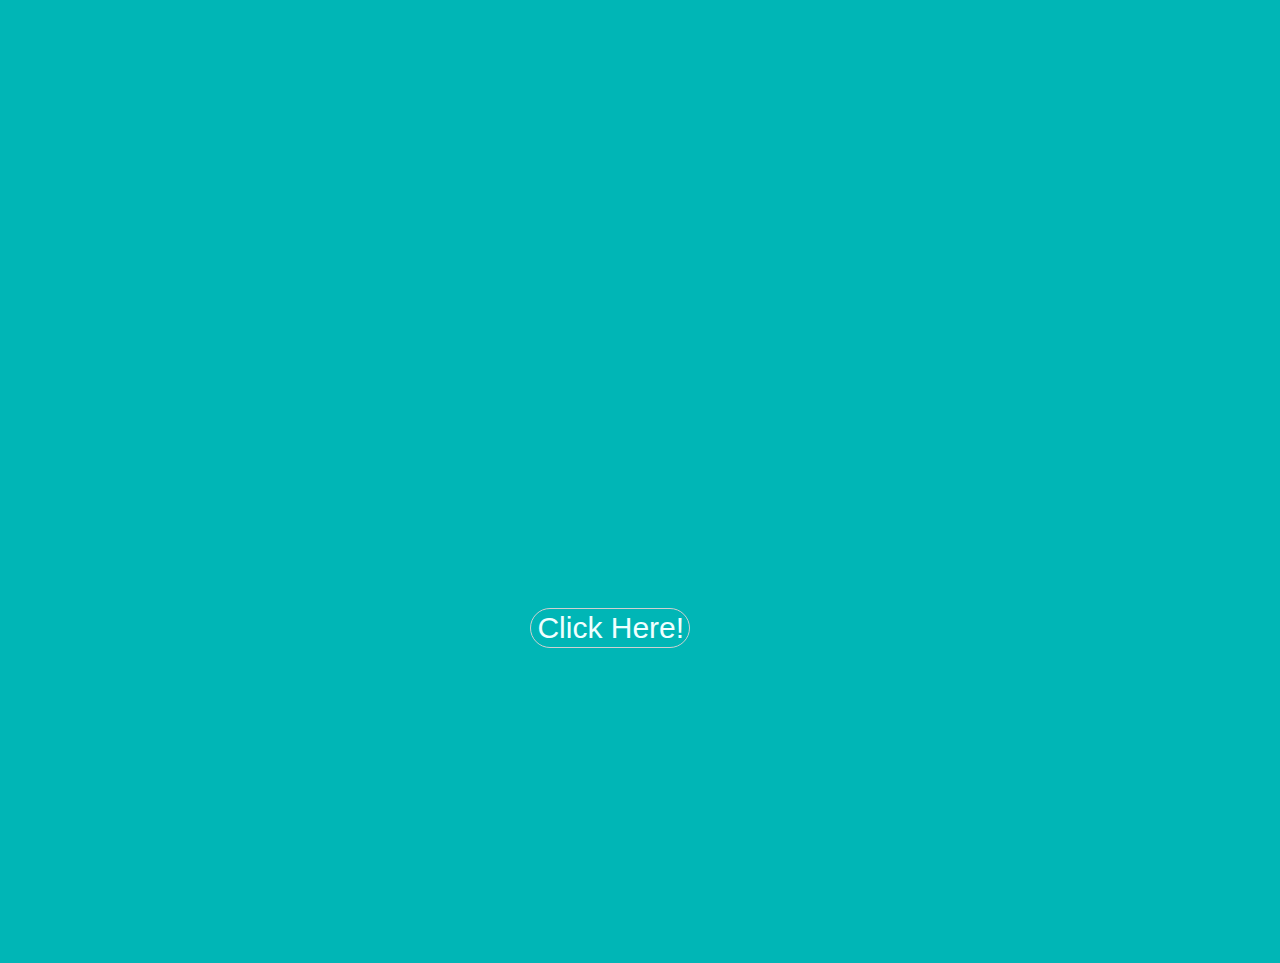
==== index.html @ 409e5044 "Update index.html" ====
<!DOCTYPE html>
<html>
<head>
    <meta charset="utf-8">
    <meta http-equiv="X-UA-Compatible" content="IE=edge">
    <title>HAPPY NOWRUZ - HYF</title>
    <meta name="viewport" content="width=device-width, initial-scale=1">
    <link rel="stylesheet" type="text/css" media="screen" href="assets/styleSheet.css">
    <script src=""></script>
</head>
<body>
    <h1 id="HYF">HYF</h1>
    <h1 id="nowruz">HAPPY NOWRUZ</h1>
    <input id="button" type="button" value="Click Here!" onclick="href='https://github.com/RohanYarburg/Nowruz-HYF/blob/master/index2.html'">
    <div id="smoke">
        <span class="s0"></span>
        <span class="s1"></span>
        <span class="s2"></span>
        <span class="s3"></span>
        <span class="s4"></span>
        <span class="s5"></span>
        <span class="s6"></span>
        <span class="s7"></span>
        <span class="s8"></span>
        <span class="s9"></span>
      </div>
</body>
</html>
---- assets/styleSheet.css ----
#nowruz{
    background-image: url(assets/dancing.JPG);
    -webkit-text-fill-color: transparent;
    -webkit-background-clip: text;
    -webkit-animation-name: masked-animation;
    -webkit-animation-duration: 8s;
    -webkit-animation-iteration-count: infinite;
    -webkit-animation-timing-function: linear;
    position: absolute;
    margin: auto;
    text-align: center;
    top: 0%;
    width: 100%;
    font-size: 200px;
    opacity: 0.9;
    font-family: 'Open Sans', sans-serif;
}
    
#HYF {
    background-image: url( assets/barley-grass.jpg );
    -webkit-text-fill-color: transparent;
    -webkit-background-clip: text;
    -webkit-animation-name: masked-animation;
    -webkit-animation-duration: 8s;
    -webkit-animation-iteration-count: infinite;
    -webkit-animation-timing-function: linear;
    position: absolute;
    margin: auto;
    text-align: center;
    top: 70%;
    width: 100%;
    font-size: 200px;
    opacity: 0.9;
    font-family: 'Open Sans', sans-serif;
}

html,
body {
    margin: 0;
    padding: 0;
    background-color: rgb(0, 182, 182);
    text-align: center;
}
  
  
  @-webkit-keyframes masked-animation {
    0% {
      background-position: left center;
    }
    100% {
      background-position: right center;
    }
}

/* button */

#button {
    position: absolute;
    bottom: 5px; left: 50%; margin-left:-20px;
    height: 40px; width: 160px;
    border: 1px solid #d0d0d0;
    border-radius: 60px;
    font-size: 30px;
    color: azure;
    z-index: 2;
    background-color: transparent;
    left: 43%; bottom: 28%;
}

#button:hover{
    background-color: chartreuse;
}

/* smoke */

#smoke {
	position: absolute;
	z-index: 3;
	width: 1px; height: 160px;
	left: 48%; bottom: -7%;
}

/* smoke balls */

#smoke span { 
  display: block;
	position: absolute;
	bottom: -35px; left: 50%; margin-left:-20px;
	height: 0px; width: 0px;
	border: 55px solid rgb(214, 247, 68);
	border-radius: 55px;
  left: -14px;
  opacity: 0;
  transform: scale(0.2);
  z-index: 1;
}

/* Smoke animation */

@keyframes smokeL {
	0%   { transform: scale(0.2) translate(0, 0) }
	10%  { opacity: 0.9; transform: scale(0.2) translate(0, -5px) }
	100% { opacity: 0; transform: scale(2) translate(-250px, -250px) }
}

@keyframes smokeR {
	0%   { transform: scale(0.2) translate(0, 0) }
	10%  { opacity: 0.9; transform: scale(0.2) translate(0px, -5px) }
	100% { opacity: 0; transform: scale(2) translate(250px, -250px) }
}

#smoke .s0 { animation: smokeL 10s -2s infinite }
#smoke .s1 { animation: smokeR 10s -1s infinite }
#smoke .s2 { animation: smokeL 10s 0s infinite }
#smoke .s3 { animation: smokeR 10s 1s infinite }
#smoke .s4 { animation: smokeL 10s 2s infinite }
#smoke .s5 { animation: smokeR 10s 3s infinite }
#smoke .s6 { animation: smokeL 10s 4s infinite }
#smoke .s7 { animation: smokeR 10s 5s infinite }
#smoke .s8 { animation: smokeL 10s 6s infinite }
#smoke .s9 { animation: smokeR 10s 7s infinite }
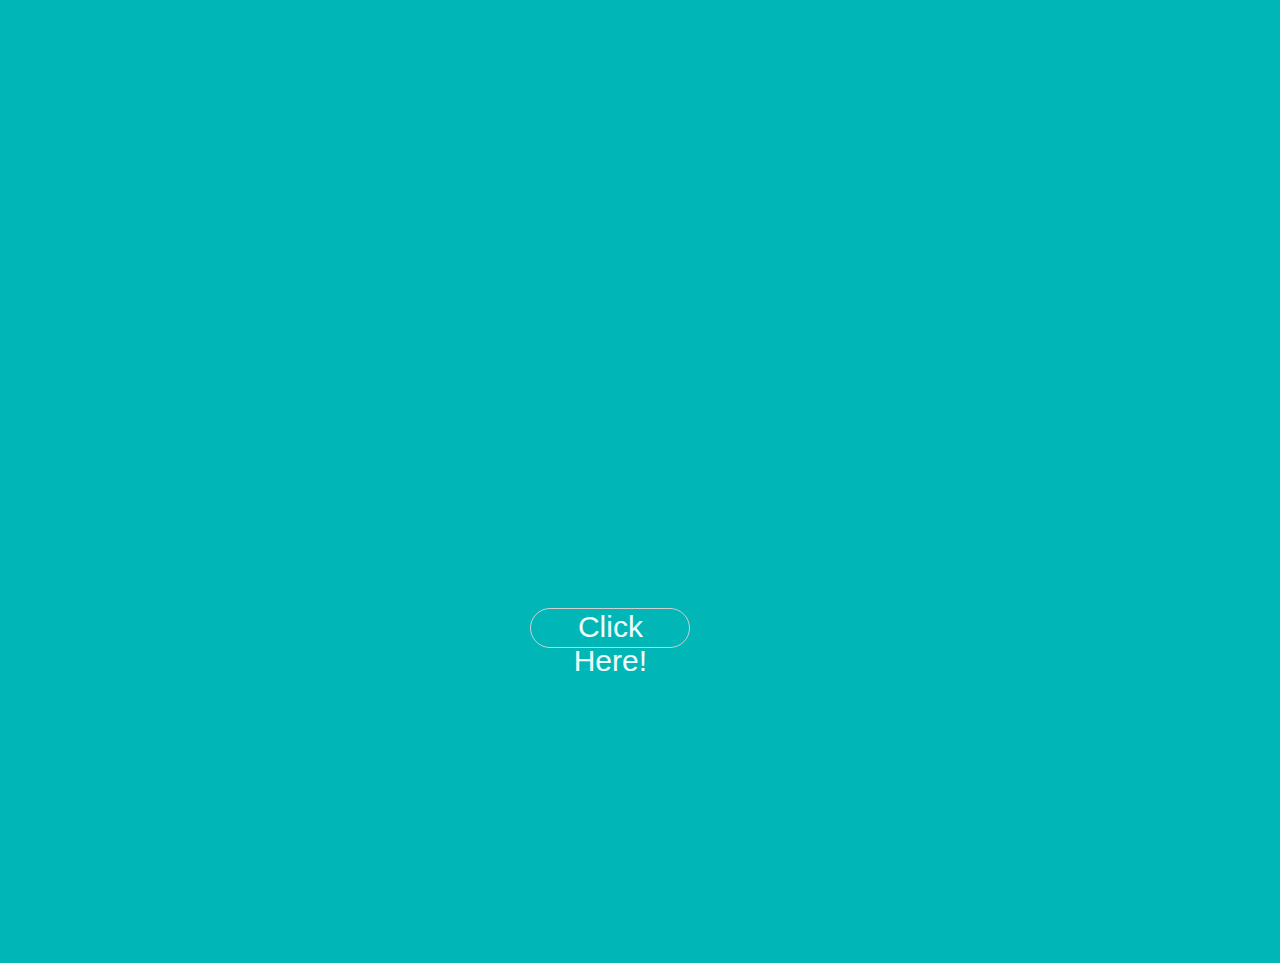
==== commit b0db2dfc: "Update index.html" ====
--- a/index.html
+++ b/index.html
@@ -11,7 +11,7 @@
 <body>
     <h1 id="HYF">HYF</h1>
     <h1 id="nowruz">HAPPY NOWRUZ</h1>
-    <input id="button" type="button" value="Click Here!" onclick="href='https://github.com/RohanYarburg/Nowruz-HYF/blob/master/index2.html'">
+    <button id="button" type="submit" href="index2.html">Click Here!</button>
     <div id="smoke">
         <span class="s0"></span>
         <span class="s1"></span>
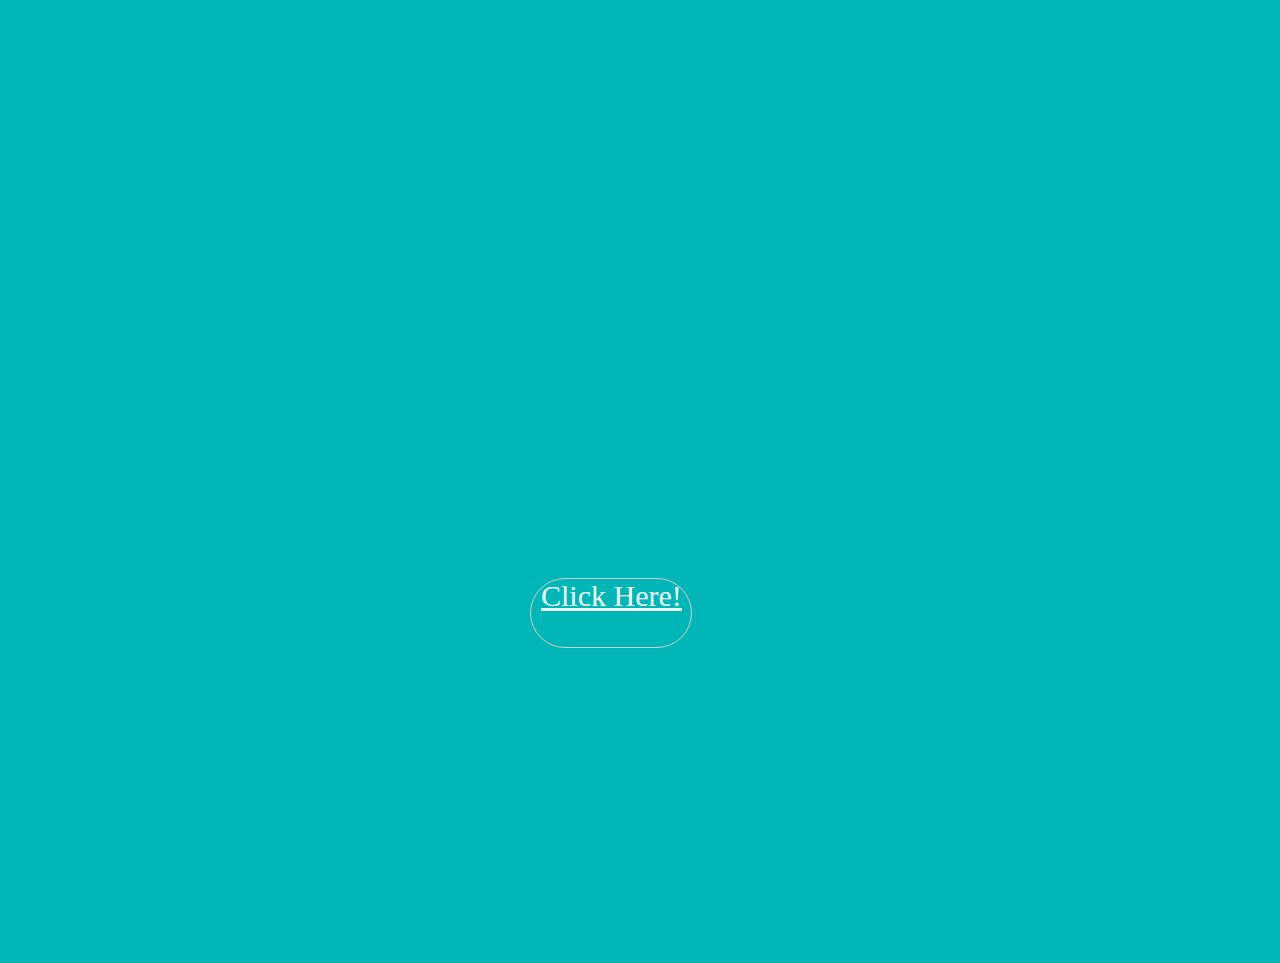
==== commit 85d9ca6e: "changed from button element to 'a' element" ====
--- a/index.html
+++ b/index.html
@@ -11,7 +11,7 @@
 <body>
     <h1 id="HYF">HYF</h1>
     <h1 id="nowruz">HAPPY NOWRUZ</h1>
-    <button id="button" type="submit" href="index2.html">Click Here!</button>
+    <a id="button" href="index2.html">Click Here!</a>
     <div id="smoke">
         <span class="s0"></span>
         <span class="s1"></span>
--- a/assets/styleSheet.css
+++ b/assets/styleSheet.css
@@ -65,6 +65,7 @@
     z-index: 2;
     background-color: transparent;
     left: 43%; bottom: 28%;
+    height:68px;
 }
 
 #button:hover{
